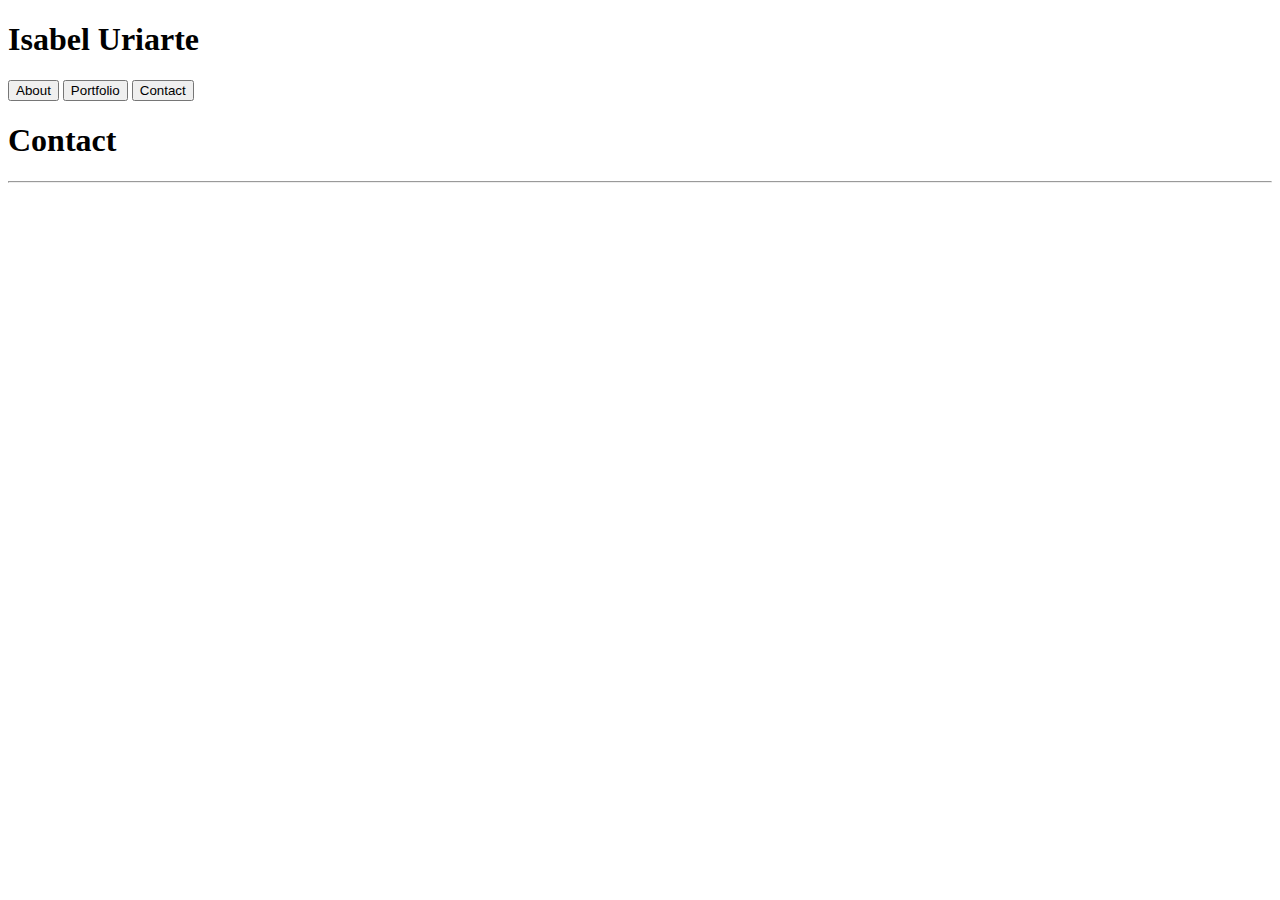
==== contact.html @ 7d12e4aa "added new html pages and css" ====
<!DOCTYPE html>
<html lang="en">
<head>
    <meta charset="UTF-8">
    <meta name="viewport" content="width=device-width, initial-scale=1.0">
    <meta http-equiv="X-UA-Compatible" content="ie=edge">
    <link rel="stylesheet" href="">
    <title>Contact</title>
</head>
<body>
    <header>
        <h1>Isabel Uriarte</h1>
        <button>About</button>
        <button>Portfolio</button>
        <button>Contact</button>
    </header>
    
    <p>
        <h1>Contact</h1>
        <hr>
        
    </p>
</body>
</html>
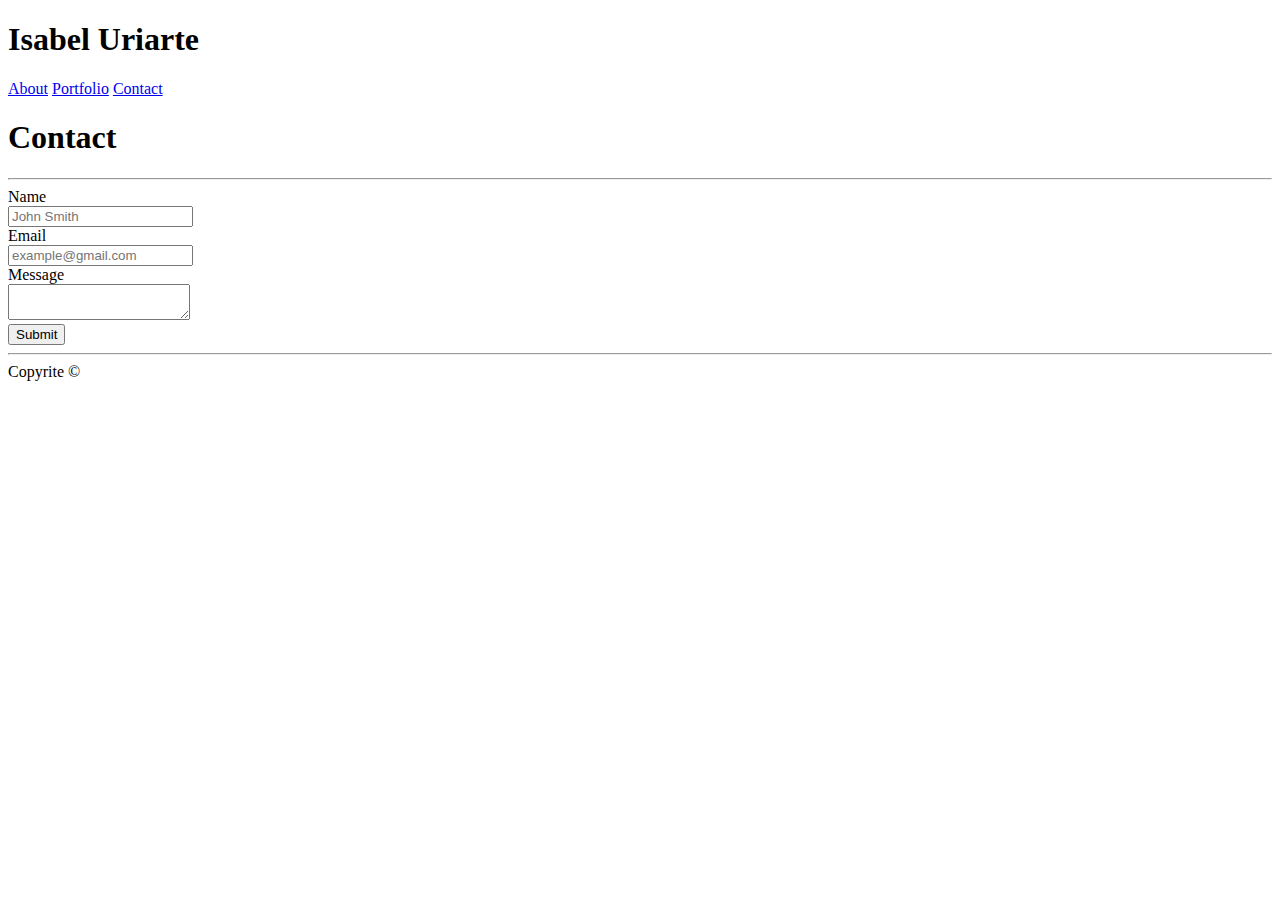
==== commit fc0c90c3: "Finished Contact page" ====
--- a/contact.html
+++ b/contact.html
@@ -4,21 +4,46 @@
     <meta charset="UTF-8">
     <meta name="viewport" content="width=device-width, initial-scale=1.0">
     <meta http-equiv="X-UA-Compatible" content="ie=edge">
-    <link rel="stylesheet" href="">
+    <link rel="stylesheet" href="../homework1/Assets/css/contact.css">
     <title>Contact</title>
 </head>
 <body>
-    <header>
-        <h1>Isabel Uriarte</h1>
-        <button>About</button>
-        <button>Portfolio</button>
-        <button>Contact</button>
-    </header>
+        <header>
+                <div id="header">
+                <h1 id="name">Isabel Uriarte</h1>
+        
+                    <div>
+                        <a class="links About" href="#">About</a>
+                        <a class="links Portfolio" href="#">Portfolio</a>
+                        <a class="links Contact" href="#">Contact</a>
+                    </div>
+                </div>
+                   
+            </header>
     
-    <p>
-        <h1>Contact</h1>
-        <hr>
+    <section>
+            <h1 id="contact">Contact</h1>
+            <hr>
+
+            <form>
+                Name<br>
+                <input class="name" type="text" name="name" placeholder="John Smith">
+                <br>
+                Email<br>
+                <input class="email" type="text" name="email" placeholder="example@gmail.com">
+                <br>
+                Message<br>
+                <textarea class="message" name="message"></textarea>
+                <br>
+                <input type="submit" value="Submit">
+            </form>
         
-    </p>
+    </section>
+
+    <hr id="footerline">
+    <footer>
+        Copyrite &copy;
+    </footer>
+
 </body>
 </html>